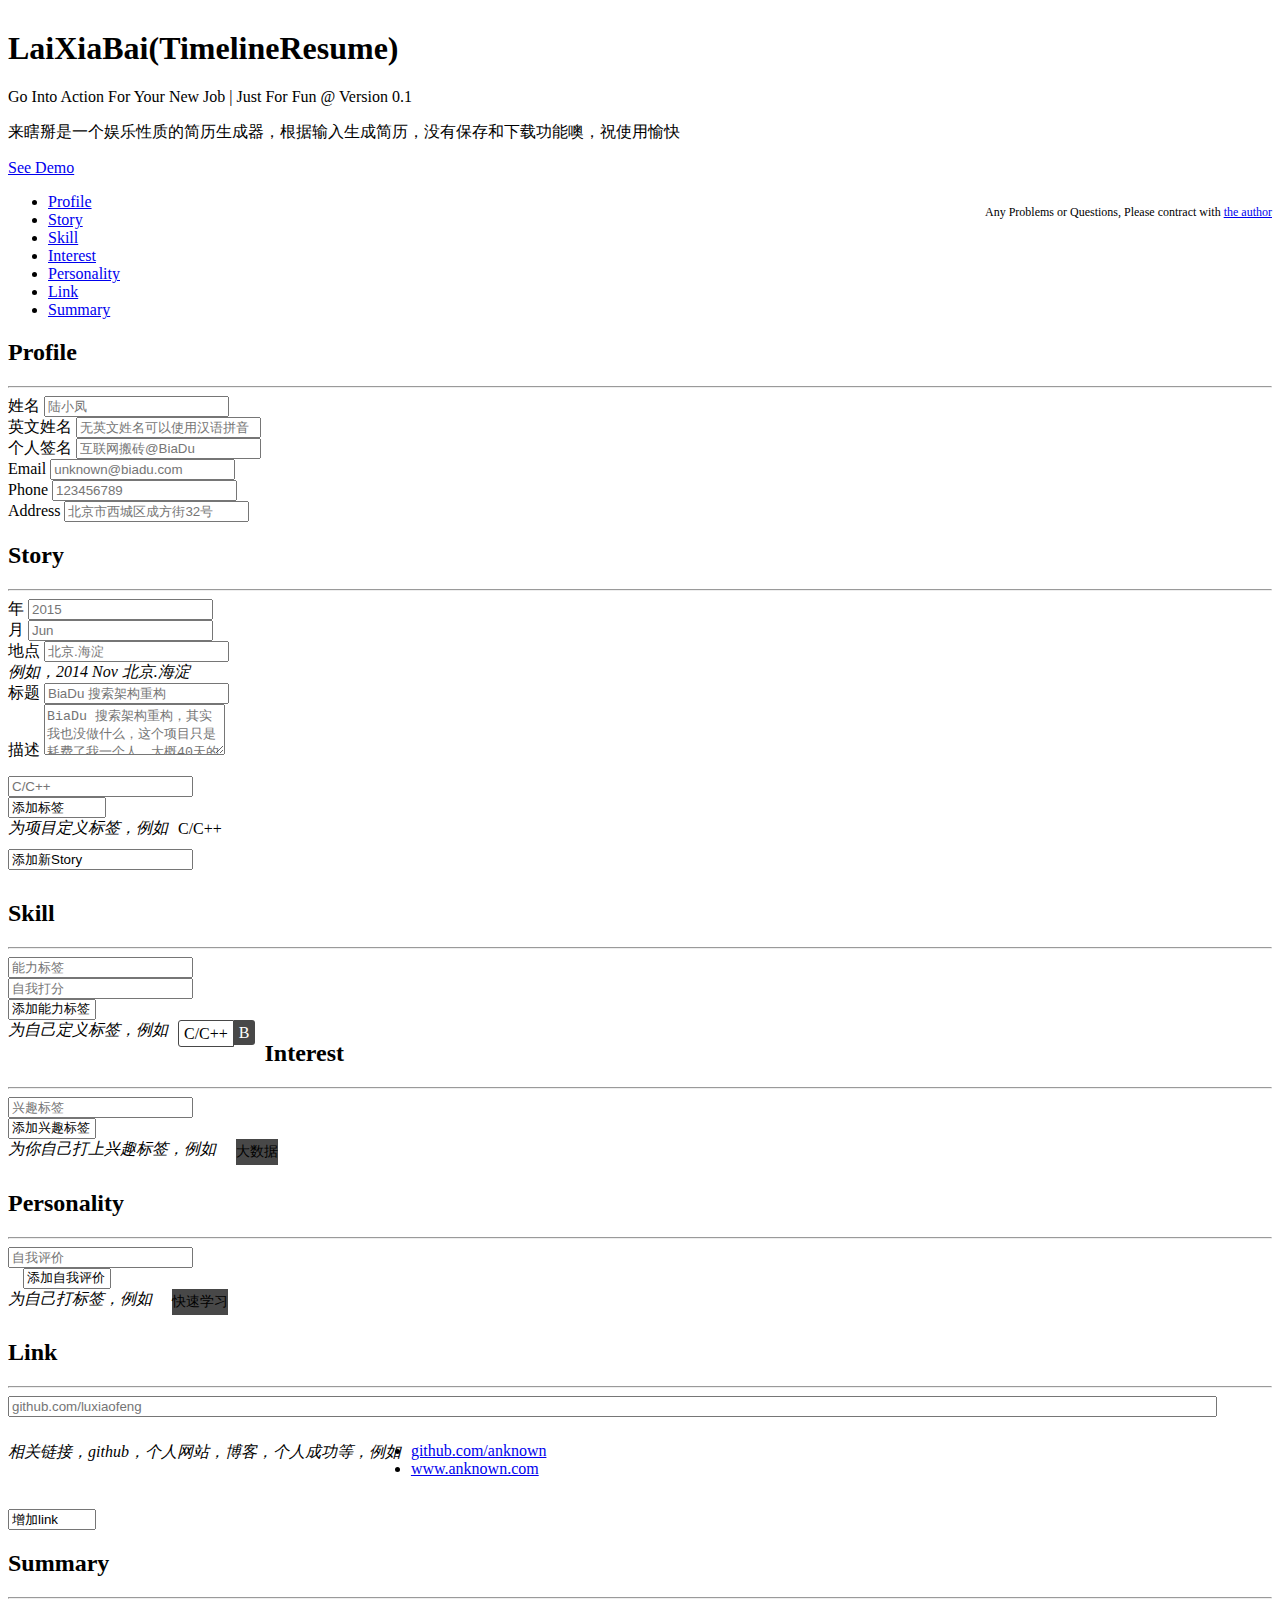
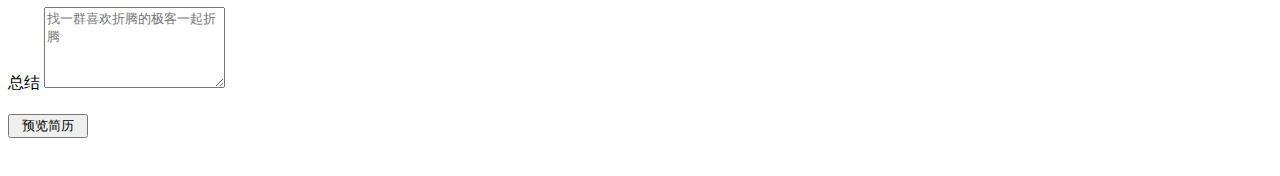
==== index.html @ 4c503c6f "first commit" ====
<!DOCTYPE html>
<html>
<head>
<meta charset="UTF-8">
<title>时间轴简历生成</title>
<link href="http://libs.baidu.com/bootstrap/3.2.0/css/bootstrap.min.css" rel="stylesheet">
<script src="http://libs.baidu.com/jquery/2.0.0/jquery.min.js"></script>
<script src="http://libs.baidu.com/bootstrap/3.2.0/js/bootstrap.min.js"></script>

<style type="text/css">
	ul.nav-pills{
		width: 240px;
	}
    ul.nav-pills.affix{
        top: 30px; /* Set the top position of pinned element */
    }

	.tag {
		margin-right: 5px;
		display:inline-block;
		height: 26px;
		line-height: 22px;
		font-weight: 300
	}
	.skill{
		float:left;
		//padding:3px 2px;
		margin: 3px 4px;
	}
	.skill-left{
		//background-color:#428bca;
		//color:white;
		height:25px;
		padding:0 5px;
		border-radius:3px 0 0 3px;
		line-height:25px;
		float:left;
		//border: 1px solid rgb(204, 204, 204);
		border: 1px solid #484848;
	}
	.skill-right{
		//background-color:#5bc0de;
		background-color:#484848;
		color:white;
		height:25px;
		padding:0 5px;
		border-radius:0 3px 3px 0;
		line-height:26px;
		float:left;
		margin-right: 10px;
	}
	.section{
		margin:5px 0;
		padding:0
	}
	.interest-label{
		background-color: #484848;
		font-size: 14px;
		display: inline-block;
		margin-bottom: 5px;
		//font-weight: normal;
		font-weight: 100;
		line-height: 26px;
		margin-left: 10px;
	}
</style>
</head>
<body data-spy="scroll" data-target="#myScrollspy">
<div class="container" style="margin-top:30px;">
		<div class="jumbotron">
			<h1>LaiXiaBai(TimelineResume)</h1>
			<p>Go Into Action For Your New Job | Just For Fun @ Version 0.1</p>
			<p>来瞎掰是一个娱乐性质的简历生成器，根据输入生成简历，没有保存和下载功能噢，祝使用愉快</p>
			<p><a class="btn btn-primary btn-lg" 
				href="#myScrollspy" role="button">See Demo</a>
			</p>
			<p style="float:right;font-weight:300;font-size:12px;">
				Any Problems or Questions, Please contract with
				<a href="mailto:xxx_3.1415926@163.com">the author</a>
			</p>
		</div>
    <div class="row">

        <div class="col-xs-3" id="myScrollspy">
            <ul class="nav nav-pills nav-stacked" data-spy="affix" data-offset-top="310">
                <li class="active"><a href="#profile">Profile</a></li>
                <li><a href="#story">Story</a></li>
                <li><a href="#skill">Skill</a></li>
                <li><a href="#interest">Interest</a></li>
                <li><a href="#personality">Personality</a></li>
                <li><a href="#link">Link</a></li>
                <li><a href="#summary">Summary</a></li>
            </ul>
        </div>

 		<div class="col-xs-9" id="lists">
			<form action="resume.php" method="post">
				<div id="profile" class="col-xs-12 section">
            		<h2>Profile</h2>
					<hr/>
					<div class="col-xs-6 form-group">
						<label for="ChineseName">姓名</label>
						<input class="form-control" name="ChineseName" 
							type="text" placeholder="陆小凤">
					</div>
					<div class="col-xs-6 form-group">
						<label for="EnglishName">英文姓名</label>
						<input class="form-control" name="EnglishName" 
							type="text" placeholder="无英文姓名可以使用汉语拼音">
					</div>
					<div class="col-xs-12 form-group">
						<label for="Signature">个人签名</label>
						<input class="form-control" name="Signature" 
							type="text" placeholder="互联网搬砖@BiaDu">
					</div>
					<div class="col-xs-4 form-group">
						<label for="Email">Email</label>
						<input class="form-control" name="Email" 
							type="text" placeholder="unknown@biadu.com">
					</div>
					<div class="col-xs-3 form-group">
						<label for="Phone">Phone</label>
						<input class="form-control" name="Phone" 
							type="text" placeholder="123456789">
					</div>
					<div class="col-xs-5 form-group">
						<label for="Address">Address</label>
						<input class="form-control" name="Address" 
							type="text" placeholder="北京市西城区成方街32号">
					</div>
				</div>

				<div id="story" class="col-xs-12 section">
            		<h2>Story</h2>
					<hr/>
					<div id="storys">
						<div id="story_1">
							<div class="col-xs-12" style="margin:0;padding:0">
								<div class="col-xs-2 form-group">
									<label for="Year">年</label>
									<input class="form-control" name="Year_1" 
										type="text" placeholder="2015">
								</div>
								<div class="col-xs-2 form-group">
									<label for="Month">月</label>
									<input class="form-control" name="Month_1" 
										type="text" placeholder="Jun">
								</div>
								<div class="col-xs-4 form-group">
									<label for="Location">地点</label>
									<input class="form-control" name="Location_1" 
										type="text" placeholder="北京.海淀">
								</div>
							</div>
							<div class="col-xs-12">
								<span id="helpBlock" class="help-block" 
									style="font-style:italic">例如，2014 Nov 北京.海淀</span>
							</div>
							<div class="col-xs-12 form-group">
								<label for="Title">标题</label>
								<input class="form-control" name="Title_1" 
									type="text" placeholder="BiaDu 搜索架构重构">
							</div>
							<div class="col-xs-12 form-group">
								<label for="Desc">描述</label>
								<textarea class="form-control" name="Desc_1" placeholder="BiaDu 搜索架构重构，其实我也没做什么，这个项目只是耗费了我一个人，大概40天的时间，性能提升200%" rows="3"></textarea>
							</div>
							<div class="col-xs-12 forum-group" id="tags_1" 
								style="padding-bottom:15px;">
							</div>
							<div class="col-xs-12" style="margin:0;padding:0">
								<div class="col-xs-2 form-group">
									<input id="add_tag_text_1" type="text"  
										class="form-control" id="Tag" placeholder="C/C++">
								</div>
								<div class="col-xs-4 form-group" style="margin:0;padding:0">
									<input id="add_tag_1" class="btn btn-default" 
										type="Input" value="添加标签" style="width:90px"/>
								</div>
								<div class="col-xs-12">
									<span id="helpBlock" class="help-block" 
										style="font-style:italic;float:left;padding-right:10px">
										为项目定义标签，例如</span>
									<div class="label label-danger tag">C/C++</div>
								</div>
							</div>
						</div>
					</div>
					<input id="add_story" class="btn btn-primary" type="Input" 
						value="添加新Story" style="margin-top:5px;margin-bottom:10px;">
				</div>
					
				<div id="skill" class="col-xs-12 section">
            		<h2>Skill</h2>
					<hr/>
					<div id="skills" class="col-xs-12 form-group">
					</div>
					<div class="col-xs-12" style="margin:0;padding:0">
						<div class="col-xs-2 form-group" style="margin-right:0;padding-right:0">
							<input type="text"  class="form-control" id="input-skill" 
								placeholder="能力标签">
						</div>
						<div class="col-xs-2 form-group">
							<input type="text"  class="form-control" id="input-skill-score" 
								placeholder="自我打分">
						</div>
						<div class="col-xs-2 form-group" style="margin:0;padding:0">
							<input id="add_skill" class="btn btn-default" type="Input" 
								value="添加能力标签" style="width:80px">
						</div>
					</div>
					<div class="col-xs-12">
						<span id="helpBlock" class="help-block" 
							style="font-style:italic;float:left;padding-right:10px;">
							为自己定义标签，例如</span>
						<div class="skill-left">C/C++</div><div class="skill-right">
						B
						</div>
					</div>
				</div>

				<div id="interest" class="col-xs-12 section">
            		<h2>Interest</h2>
					<hr/>
					<div id="interests" class="col-xs-12 form-group">
					</div>
					<div class="col-xs-12" style="margin:0;padding:0">
						<div class="col-xs-2 form-group" 
							style="margin-right:0;padding-right:15px;">
							<input type="text"  class="form-control" 
								id="interest-input" placeholder="兴趣标签">
						</div>
						<div class="col-xs-2 form-group" style="margin:0;padding:0">
							<input id="add_interest" class="btn btn-default" 
								type="Input" value="添加兴趣标签" style="width:80px">
						</div>
					</div>
					<div class="col-xs-12">
						<span id="helpBlock" class="help-block" 
							style="font-style:italic;float:left;padding-right:10px;">
								为你自己打上兴趣标签，例如</span>
						<span class="label label-default font-yahei interest-label">大数据</span>
					</div>
				</div>

				<div id="personality" class="col-xs-12 section">
            		<h2>Personality</h2>
					<hr/>
					<div id="personalitys" class="col-xs-12 form-group">
					</div>
					<div class="col-xs-12" style="margin:0;padding:0">
						<div class="col-xs-2 form-group" style="margin-right:0;padding-right:0">
							<input type="text"  class="form-control" 
								id="personality-input" placeholder="自我评价">
						</div>
						<div class="col-xs-2 form-group" style="margin:0;padding:0">
							<input id="add_personality" class="btn btn-default" type="Input" 
								value="添加自我评价" style="width:80px;margin-left:15px;">
						</div>
					</div>
					<div class="col-xs-12">
						<span id="helpBlock" class="help-block" 
							style="font-style:italic;float:left;padding-right:10px;">
							为自己打标签，例如</span>
						<span class="label label-default font-yahei interest-label">
							快速学习</span>
					</div>
				</div>

				<div class="col-xs-12 section" id="link"> 
            		<h2>Link</h2>
					<hr/>
					<div id="links">
						<div id="link_1" class="col-xs-12 form-group" style="height:30px;">
							<input type="text" class="form-control" name="Link_1"
								placeholder="github.com/luxiaofeng" style="width:95%;float:left">
						</div>
					</div>
					<div class="col-xs-12">
						<div class="col-xs-12">
							<span id="helpBlock" class="help-block" 
								style="font-style:italic;float:left;padding-right:10px;">
								相关链接，github，个人网站，博客，个人成功等，例如</span>
						</div>
						<div class="col-xs-12" style="padding-left:0px;">
						<ul>
							<li><a href="#">github.com/anknown</a></li>
							<li><a href="#">www.anknown.com</a></li>
						</ul>
						</div>
					</div>
					<input id="add_link" class="btn btn-default" type="input" value="增加link" 
						style="width:80px;margin-top:15px;">
				</div>

				<div id="summary" class="col-xs-12 section">
            		<h2>Summary</h2>
					<hr/>
					<div class="col-xs-12 form-group">
						<label for="Desc">总结</label>
						<textarea class="form-control" name="Summary" 
							placeholder="找一群喜欢折腾的极客一起折腾" rows="5"></textarea>
					</div>
				</div>
				<input id="gen_resume" class="btn btn-danger" type="submit" value="预览简历" 
					style="width:80px;margin-top:15px;margin-bottom:30px;">
			</form>
        </div>
    </div>

</div>
</body>
</html>
<script type="text/javascript">
function add_tag(obj){
	var id_arr = obj.attr("id").split("_")
	var idx = id_arr[2]

	var tag_id = $("#tags_" + idx).children().last().attr("id")
	var new_tag_id, new_tag_name
	if(tag_id == undefined){
		new_tag_id = "tag_" + idx + "_1"
		new_tag_name = "Tag_" + idx + "_1"
	}
	else{
		var tag_id_arr = tag_id.split("_")
		var new_tag_idx = parseInt(tag_id_arr[2]) + 1
		new_tag_id = "tag_" + idx + "_" + new_tag_idx
		new_tag_name = "Tag_" + idx + "_" + new_tag_idx
	}
	var del_tag_id = "del_" + new_tag_id

	var val = $("#add_tag_text_" + idx).val()
	if(val != ''){
		$("#tags_" + idx).append("<div id=\"" + new_tag_id + "\"class=\"label label-danger tag\">" + val + "<button id=\"" + del_tag_id + "\" type=\"button\" class=\"close\" aria-label=\"Close\" style=\"padding-left:3px;\"><span aria-hidden=\"true\">&times;</span></button><input type=\"text\" name=\"" + new_tag_name + "\" style=\"display:none\" value=\"" + val + "\"/> </div>")
	}

	$("#" + del_tag_id).click(function(){
		$("#" + new_tag_id).remove()
	})
}

$("#add_tag_1").click(function(){
	add_tag($(this));
});

$("#add_story").click(function(){
	if ($("#storys").children().last().find("#Year").val() == ''){
		alert("请填写完整年")
		return
	}
	if ($("#storys").children().last().find("#Month").val() == ''){
		alert("请填写完整月")
		return
	}
	if ($("#storys").children().last().find("#Location").val() == ''){
		alert("请填写完整地点")
		return
	}
	if ($("#storys").children().last().find("#Title").val() == ''){
		alert("请填写完整标题")
		return
	}
	if ($("#storys").children().last().find("#Desc").val() == ''){
		alert("请填写完整描述")
		return
	}
	
	var id = $("#storys").children().last().attr('id')
	var del_story_id = "del_" + id

	var id_arr = id.split('_')
	var new_idx = (parseInt(id_arr[1]) + 1)
	var new_story_id = "story_" + new_idx

	$("#storys").children().last().append("<div class=\"col-xs-12 forum-group\" style=\"padding-bottom:15px;\"> <input id=\"" + del_story_id + "\" class=\"btn btn-danger del_story\" type=\"Input\" value=\"删除此Story\" style=\"margin-top:5px;margin-bottom:10px;width:100px;\"> </div>");

	$("#" + del_story_id).click(function(){
		$("#" + id).remove()
	})

	var year_name = "Year_" + new_idx
	var month_name = "Month_" + new_idx
	var location_name = "Location_" + new_idx
	var title_name = "Title_" + new_idx
	var desc_name = "Desc_" + new_idx

	var tag_text_id = "add_tag_text_" + new_idx
	var add_tag_id = "add_tag_" + new_idx
	var labels_id = "tags_" + new_idx
	$("#storys").append("<div id=\"" + new_story_id + "\"><div class=\"col-xs-12\" style=\"margin:0;padding:0\"><div class=\"col-xs-2 form-group\"> <label for=\"Year\">年</label> <input class=\"form-control\" name=\"" + year_name + "\" type=\"text\" placeholder=\"2015\"> </div> <div class=\"col-xs-2 form-group\"> <label for=\"Month\">月</label> <input class=\"form-control\" name=\"" + month_name + "\" type=\"text\" placeholder=\"Jun\"> </div> <div class=\"col-xs-4 form-group\"> <label for=\"Location\">地点</label> <input class=\"form-control\" name=\"" + location_name + "\" type=\"text\" placeholder=\"海淀.北京\"> </div> </div> <div class=\"col-xs-12\"> <span id=\"helpBlock\" class=\"help-block\" style=\"font-style:italic\">例如，2014 Nov 北京.海淀</span> </div> <div class=\"col-xs-12 form-group\"> <label for=\"Title\">标题</label> <input type=\"text\" class=\"form-control\" name=\"" + title_name + "\" placeholder=\"BiaDu 搜索架构重构\"> </div> <div class=\"col-xs-12 form-group\"> <label for=\"Desc\">描述</label> <textarea class=\"form-control\" name=\"" + desc_name + "\" placeholder=\"BiaDu 搜索架构重构，其实我也没做什么，这个项目只是耗费了我一个人，大概40天的时间，性能提升200%\" rows=\"3\"></textarea> </div> <div class=\"col-xs-12 forum-group\" id=\"" + labels_id + "\" style=\"padding-bottom:15px;\"> </div> <div class=\"col-xs-12\" style=\"margin:0;padding:0\"> <div class=\"col-xs-2 form-group\"> <input id=\"" + tag_text_id + "\" type=\"text\"  class=\"form-control\" id=\"Tag\" placeholder=\"C/C++\"> </div> <div class=\"col-xs-4 form-group\" style=\"margin:0;padding:0\"> <input id=\"" + add_tag_id + "\" class=\"btn btn-default\" type=\"Input\" value=\"添加标签\" style=\"width:90px\"> </div> <div class=\"col-xs-12\"> <span id=\"helpBlock\" class=\"help-block\" style=\"font-style:italic\">为你的项目打上标签</span> </div> </div></div>");

	$("#" + add_tag_id).click(function(){
		add_tag($(this))		
	})
});

$("#add_skill").click(function(){
	var skill = $("#input-skill").val()
	var score = $("#input-skill-score").val()
	if(skill == '' || score  == ''){
		alert("请完整填写能力标签和打分")
		return
	}

	var id = $("#skills").children().last().attr("id")
	var new_id
	var skill_name
	var skill_score_name

	if (id == undefined){
		new_id = "skill_1"
		skill_name = "Skill_1"
		skill_score_name = "SkillScore_1"
	}
	else {
		var id_arr = id.split("_")
		new_id = "skill_" + (parseInt(id_arr[1]) + 1)
		skill_name = "Skill_" + (parseInt(id_arr[1]) + 1)
		skill_score_name = "SkillScore_" + (parseInt(id_arr[1]) + 1)
	}

	var del_id = "del_" + new_id
	
		$("#skills").append("<div id=\"" + new_id + "\" class=\"skill\"><div class=\"skill-left\">" + skill + "</div><div class=\"skill-right\">" + score + "<button id=\"" + del_id + "\" type=\"button\" class=\"close\" aria-label=\"Close\" style=\"padding-left:3px;\"><span aria-hidden=\"true\">&times;</span></button><input type=\"text\" name=\"" + skill_name + "\" value=\"" + skill + "\" style=\"display:none\"/><input type=\"text\" name=\"" + skill_score_name + "\" value=\"" + score + "\" style=\"display:none\"/> </div><div style=\"clear:both\"></div></div>")

	$("#" + del_id).click(function(){
		$("#" + new_id).remove()	
	}) 
})

$("#add_interest").click(function(){
	var interest = $("#interest-input").val()
	
	if(interest == ''){
		alert("请填写兴趣标签")
		return
	}

	var id = $("#interests").children().last().attr("id")
	var new_id
	var interest_name

	if (id == undefined){
		new_id = "interest_1"
		interest_name = "Interest_1"
	}
	else {
		var id_arr = id.split("_")
		new_id = "interest_" + (parseInt(id_arr[1]) + 1)
		interest_name = "Interest_" + (parseInt(id_arr[1]) + 1)
	}

	var del_id = "del_" + new_id

	$("#interests").append("<div id=\"" + new_id + "\" class=\"label interest-label\">" + interest + "<button id=\"" + del_id + "\" type=\"button\" class=\"close\" aria-label=\"Close\" style=\"padding-left:3px;\"><span aria-hidden=\"true\">×</span></button><input type=\"text\" name=\"" + interest_name + "\" value=\"" + interest + "\" style=\"display:none\"/> </div>")	

	$("#" + del_id).click(function(){
		$("#" + new_id).remove()	
	}) 
});

$("#add_personality").click(function(){
	var personality = $("#personality-input").val()
	
	if(personality == ''){
		alert("请填写自我评价标签")
		return
	}

	var id = $("#personalitys").children().last().attr("id")
	var new_id
	var personality_name

	if (id == undefined){
		new_id = "personality_1"
		personality_name = "Personality_1"
	}
	else {
		var id_arr = id.split("_")
		new_id = "personality_" + (parseInt(id_arr[1]) + 1)
		personality_name = "Personality_" + (parseInt(id_arr[1]) + 1)
	}

	var del_id = "del_" + new_id

	$("#personalitys").append("<div id=\"" + new_id + "\" class=\"label interest-label\">" + personality + "<button id=\"" + del_id + "\" type=\"button\" class=\"close\" aria-label=\"Close\" style=\"padding-left:3px;\"><span aria-hidden=\"true\">×</span></button><input type=\"text\" name=\"" + personality_name + "\" value=\"" + personality + "\" style=\"display:none\"/> </div>")	

	$("#" + del_id).click(function(){
		$("#" + new_id).remove()	
	}) 
});

$("#add_link").click(function(){
	var id = $("#links").children().last().attr("id")
	var id_arr = id.split("_")
	var new_id = "link_" + (parseInt(id_arr[1]) + 1)
	var del_id = "del_" + new_id

	if ($("#links").children().last().find(".form-control").val() == ''){
		alert("请填写link")
		return
	}

	var link_name = "Link_" + (parseInt(id_arr[1]) + 1)

	$("#links").append("<div id=\"" + new_id + "\" class=\"col-xs-12 form-group\" style=\"height:30px;\"> <input type=\"text\" class=\"form-control\" name=\"" + link_name + "\"placeholder=\"github.com/luxiaofeng\" style=\"width:95%;float:left\"> <button id=\"" + del_id + "\"type=\"button\" class=\"close\" aria-label=\"Close\" style=\"display:inline-block;margin-top:6px;\"><span aria-hidden=\"true\">&times;</span></button></div>")		

	$("#" + del_id).click(function(){
		$("#" + new_id).remove()	
	}) 
})
</script>
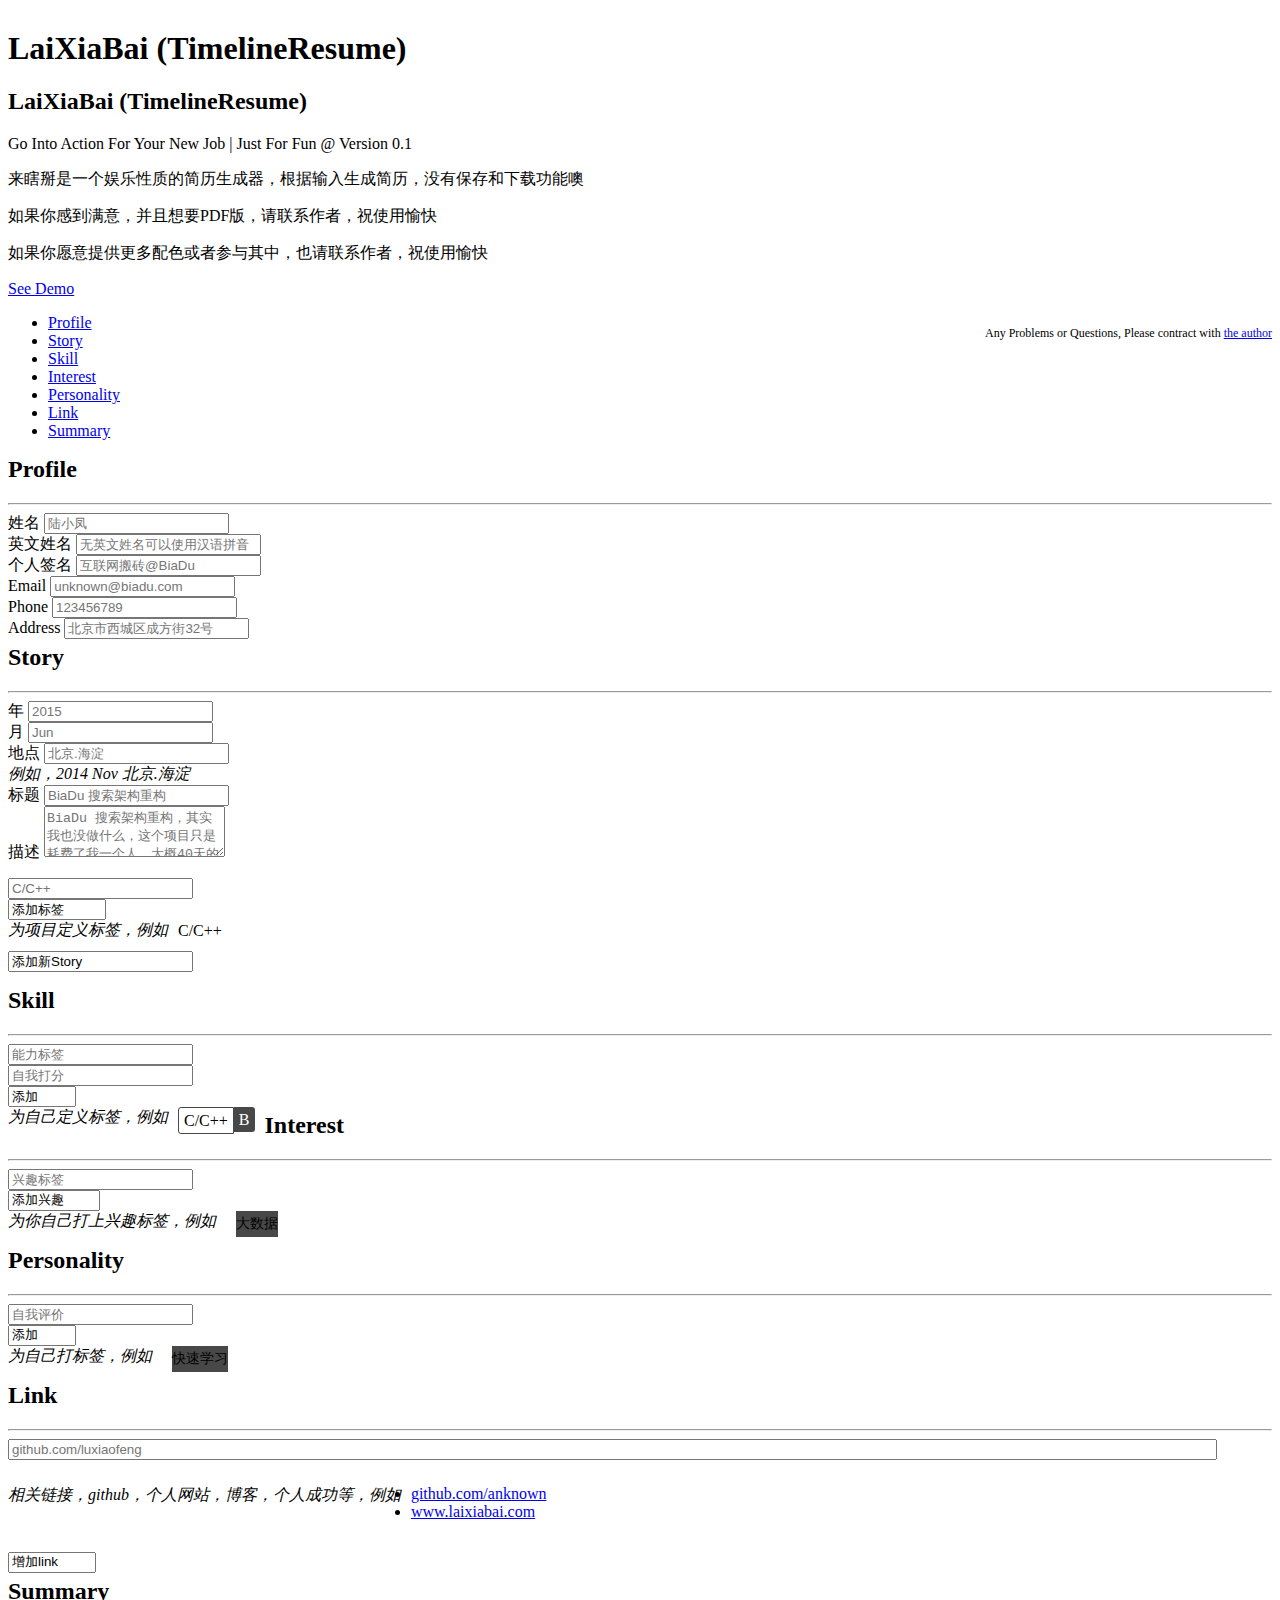
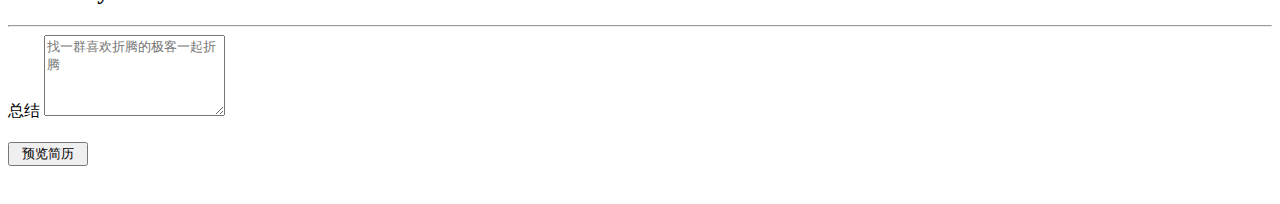
==== commit 79796aaa: "update: support fluid" ====
--- a/index.html
+++ b/index.html
@@ -1,314 +1,333 @@
 <!DOCTYPE html>
 <html>
 <head>
-<meta charset="UTF-8">
-<title>时间轴简历生成</title>
-<link href="http://libs.baidu.com/bootstrap/3.2.0/css/bootstrap.min.css" rel="stylesheet">
-<script src="http://libs.baidu.com/jquery/2.0.0/jquery.min.js"></script>
-<script src="http://libs.baidu.com/bootstrap/3.2.0/js/bootstrap.min.js"></script>
-
-<style type="text/css">
-	ul.nav-pills{
-		width: 240px;
-	}
-    ul.nav-pills.affix{
-        top: 30px; /* Set the top position of pinned element */
-    }
-
-	.tag {
-		margin-right: 5px;
-		display:inline-block;
-		height: 26px;
-		line-height: 22px;
-		font-weight: 300
-	}
-	.skill{
-		float:left;
-		//padding:3px 2px;
-		margin: 3px 4px;
-	}
-	.skill-left{
-		//background-color:#428bca;
-		//color:white;
-		height:25px;
-		padding:0 5px;
-		border-radius:3px 0 0 3px;
-		line-height:25px;
-		float:left;
-		//border: 1px solid rgb(204, 204, 204);
-		border: 1px solid #484848;
-	}
-	.skill-right{
-		//background-color:#5bc0de;
-		background-color:#484848;
-		color:white;
-		height:25px;
-		padding:0 5px;
-		border-radius:0 3px 3px 0;
-		line-height:26px;
-		float:left;
-		margin-right: 10px;
-	}
-	.section{
-		margin:5px 0;
-		padding:0
-	}
-	.interest-label{
-		background-color: #484848;
-		font-size: 14px;
-		display: inline-block;
-		margin-bottom: 5px;
-		//font-weight: normal;
-		font-weight: 100;
-		line-height: 26px;
-		margin-left: 10px;
-	}
-</style>
+	<meta charset="UTF-8">
+	<meta name="viewport" content="width=device-width, initial-scale=1, maximum-scale=1, user-scalable=no">
+	<title> 在线时间轴简历生成器</title>
+	<link href="http://libs.baidu.com/bootstrap/3.2.0/css/bootstrap.min.css" rel="stylesheet">
+	<script src="http://libs.baidu.com/jquery/2.0.0/jquery.min.js"></script>
+	<script src="http://libs.baidu.com/bootstrap/3.2.0/js/bootstrap.min.js"></script>
+	<style type="text/css">
+		h1{
+			margin-top:0px;
+		}
+		h2{
+			margin-top:0px;
+		}
+		.jumbotron p{
+			font-size:16px;
+		}
+		@media (max-width:768px){
+			.jumbotron p{
+				font-size:12px;
+			}
+		}
+		ul.nav-pills{
+			width: 240px;
+		}
+	    ul.nav-pills.affix{
+	        top: 10px; /* Set the top position of pinned element */
+	    }
+	
+		.tag {
+			margin-right: 5px;
+			display:inline-block;
+			height: 26px;
+			line-height: 22px;
+			font-weight: 300
+		}
+		.skill{
+			float:left;
+			//padding:3px 2px;
+			margin: 3px 4px;
+		}
+		.skill-left{
+			//background-color:#428bca;
+			//color:white;
+			height:25px;
+			padding:0 5px;
+			border-radius:3px 0 0 3px;
+			line-height:25px;
+			float:left;
+			//border: 1px solid rgb(204, 204, 204);
+			border: 1px solid #484848;
+		}
+		.skill-right{
+			//background-color:#5bc0de;
+			background-color:#484848;
+			color:white;
+			height:25px;
+			padding:0 5px;
+			border-radius:0 3px 3px 0;
+			line-height:26px;
+			float:left;
+			margin-right: 10px;
+		}
+		.section{
+			margin:5px 0;
+			padding:0
+		}
+		.interest-label{
+			background-color: #484848;
+			font-size: 14px;
+			display: inline-block;
+			margin-bottom: 5px;
+			//font-weight: normal;
+			font-weight: 100;
+			line-height: 26px;
+			margin-left: 10px;
+		}
+	</style>
 </head>
 <body data-spy="scroll" data-target="#myScrollspy">
-<div class="container" style="margin-top:30px;">
+	<div class="container" style="margin-top:30px;">
 		<div class="jumbotron">
-			<h1>LaiXiaBai(TimelineResume)</h1>
+			<h1 class="hidden-xs">LaiXiaBai (TimelineResume)</h1>
+			<h2 class="visible-xs">LaiXiaBai (TimelineResume)</h2>
 			<p>Go Into Action For Your New Job | Just For Fun @ Version 0.1</p>
-			<p>来瞎掰是一个娱乐性质的简历生成器，根据输入生成简历，没有保存和下载功能噢，祝使用愉快</p>
-			<p><a class="btn btn-primary btn-lg" 
-				href="#myScrollspy" role="button">See Demo</a>
+			<p>来瞎掰是一个娱乐性质的简历生成器，根据输入生成简历，没有保存和下载功能噢</p>
+			<p>如果你感到满意，并且想要PDF版，请联系作者，祝使用愉快</p>
+			<p>如果你愿意提供更多配色或者参与其中，也请联系作者，祝使用愉快</p>
+			<p><a class="btn btn-primary" 
+				href="http://laixiabai.com/demo.html" role="button">See Demo</a>
 			</p>
 			<p style="float:right;font-weight:300;font-size:12px;">
 				Any Problems or Questions, Please contract with
 				<a href="mailto:xxx_3.1415926@163.com">the author</a>
 			</p>
 		</div>
-    <div class="row">
-
-        <div class="col-xs-3" id="myScrollspy">
-            <ul class="nav nav-pills nav-stacked" data-spy="affix" data-offset-top="310">
-                <li class="active"><a href="#profile">Profile</a></li>
-                <li><a href="#story">Story</a></li>
-                <li><a href="#skill">Skill</a></li>
-                <li><a href="#interest">Interest</a></li>
-                <li><a href="#personality">Personality</a></li>
-                <li><a href="#link">Link</a></li>
-                <li><a href="#summary">Summary</a></li>
-            </ul>
-        </div>
-
- 		<div class="col-xs-9" id="lists">
-			<form action="resume.php" method="post">
-				<div id="profile" class="col-xs-12 section">
-            		<h2>Profile</h2>
-					<hr/>
-					<div class="col-xs-6 form-group">
-						<label for="ChineseName">姓名</label>
-						<input class="form-control" name="ChineseName" 
-							type="text" placeholder="陆小凤">
-					</div>
-					<div class="col-xs-6 form-group">
-						<label for="EnglishName">英文姓名</label>
-						<input class="form-control" name="EnglishName" 
-							type="text" placeholder="无英文姓名可以使用汉语拼音">
-					</div>
-					<div class="col-xs-12 form-group">
-						<label for="Signature">个人签名</label>
-						<input class="form-control" name="Signature" 
-							type="text" placeholder="互联网搬砖@BiaDu">
-					</div>
-					<div class="col-xs-4 form-group">
-						<label for="Email">Email</label>
-						<input class="form-control" name="Email" 
-							type="text" placeholder="unknown@biadu.com">
-					</div>
-					<div class="col-xs-3 form-group">
-						<label for="Phone">Phone</label>
-						<input class="form-control" name="Phone" 
-							type="text" placeholder="123456789">
-					</div>
-					<div class="col-xs-5 form-group">
-						<label for="Address">Address</label>
-						<input class="form-control" name="Address" 
-							type="text" placeholder="北京市西城区成方街32号">
-					</div>
-				</div>
-
-				<div id="story" class="col-xs-12 section">
-            		<h2>Story</h2>
-					<hr/>
-					<div id="storys">
-						<div id="story_1">
-							<div class="col-xs-12" style="margin:0;padding:0">
-								<div class="col-xs-2 form-group">
-									<label for="Year">年</label>
-									<input class="form-control" name="Year_1" 
-										type="text" placeholder="2015">
-								</div>
-								<div class="col-xs-2 form-group">
-									<label for="Month">月</label>
-									<input class="form-control" name="Month_1" 
-										type="text" placeholder="Jun">
-								</div>
-								<div class="col-xs-4 form-group">
-									<label for="Location">地点</label>
-									<input class="form-control" name="Location_1" 
-										type="text" placeholder="北京.海淀">
-								</div>
-							</div>
-							<div class="col-xs-12">
-								<span id="helpBlock" class="help-block" 
-									style="font-style:italic">例如，2014 Nov 北京.海淀</span>
-							</div>
-							<div class="col-xs-12 form-group">
-								<label for="Title">标题</label>
-								<input class="form-control" name="Title_1" 
-									type="text" placeholder="BiaDu 搜索架构重构">
-							</div>
-							<div class="col-xs-12 form-group">
-								<label for="Desc">描述</label>
-								<textarea class="form-control" name="Desc_1" placeholder="BiaDu 搜索架构重构，其实我也没做什么，这个项目只是耗费了我一个人，大概40天的时间，性能提升200%" rows="3"></textarea>
-							</div>
-							<div class="col-xs-12 forum-group" id="tags_1" 
-								style="padding-bottom:15px;">
-							</div>
-							<div class="col-xs-12" style="margin:0;padding:0">
-								<div class="col-xs-2 form-group">
-									<input id="add_tag_text_1" type="text"  
-										class="form-control" id="Tag" placeholder="C/C++">
-								</div>
-								<div class="col-xs-4 form-group" style="margin:0;padding:0">
-									<input id="add_tag_1" class="btn btn-default" 
-										type="Input" value="添加标签" style="width:90px"/>
+	    <div class="row">
+	
+	        <div class="col-md-3 hidden-xs hidden-sm" id="myScrollspy">
+	            <ul id="nav" class="nav nav-pills nav-stacked " 
+					data-spy="affix" data-offset-top="420">
+	                <li class="active"><a href="#profile">Profile</a></li>
+	                <li><a href="#story">Story</a></li>
+	                <li><a href="#skill">Skill</a></li>
+	                <li><a href="#interest">Interest</a></li>
+	                <li><a href="#personality">Personality</a></li>
+	                <li><a href="#link">Link</a></li>
+	                <li><a href="#summary">Summary</a></li>
+	            </ul>
+	        </div>
+	
+	 		<div class="col-md-9" id="lists">
+				<form action="resume.php" method="post">
+					<div id="profile" class="col-xs-12 section">
+	            		<h2>Profile</h2>
+						<hr/>
+						<div class="col-sm-6 form-group">
+							<label for="ChineseName">姓名</label>
+							<input class="form-control" name="ChineseName" 
+								type="text" placeholder="陆小凤">
+						</div>
+						<div class="col-sm-6 form-group">
+							<label for="EnglishName">英文姓名</label>
+							<input class="form-control" name="EnglishName" 
+								type="text" placeholder="无英文姓名可以使用汉语拼音">
+						</div>
+						<div class="col-xs-12 form-group">
+							<label for="Signature">个人签名</label>
+							<input class="form-control" name="Signature" 
+								type="text" placeholder="互联网搬砖@BiaDu">
+						</div>
+						<div class="col-sm-4 form-group">
+							<label for="Email">Email</label>
+							<input class="form-control" name="Email" 
+								type="text" placeholder="unknown@biadu.com">
+						</div>
+						<div class="col-sm-3 form-group">
+							<label for="Phone">Phone</label>
+							<input class="form-control" name="Phone" 
+								type="text" placeholder="123456789">
+						</div>
+						<div class="col-sm-5 form-group">
+							<label for="Address">Address</label>
+							<input class="form-control" name="Address" 
+								type="text" placeholder="北京市西城区成方街32号">
+						</div>
+					</div>
+	
+					<div id="story" class="col-xs-12 section">
+	            		<h2>Story</h2>
+						<hr/>
+						<div id="storys">
+							<div id="story_1">
+								<div class="col-xs-12" style="margin:0;padding:0">
+									<div class="col-sm-2 form-group">
+										<label for="Year">年</label>
+										<input class="form-control" name="Year_1" 
+											type="text" placeholder="2015">
+									</div>
+									<div class="col-sm-2 form-group">
+										<label for="Month">月</label>
+										<input class="form-control" name="Month_1" 
+											type="text" placeholder="Jun">
+									</div>
+									<div class="col-sm-4 form-group">
+										<label for="Location">地点</label>
+										<input class="form-control" name="Location_1" 
+											type="text" placeholder="北京.海淀">
+									</div>
 								</div>
 								<div class="col-xs-12">
 									<span id="helpBlock" class="help-block" 
-										style="font-style:italic;float:left;padding-right:10px">
-										为项目定义标签，例如</span>
-									<div class="label label-danger tag">C/C++</div>
+										style="font-style:italic">例如，2014 Nov 北京.海淀</span>
 								</div>
-							</div>
-						</div>
-					</div>
-					<input id="add_story" class="btn btn-primary" type="Input" 
-						value="添加新Story" style="margin-top:5px;margin-bottom:10px;">
-				</div>
-					
-				<div id="skill" class="col-xs-12 section">
-            		<h2>Skill</h2>
-					<hr/>
-					<div id="skills" class="col-xs-12 form-group">
-					</div>
-					<div class="col-xs-12" style="margin:0;padding:0">
-						<div class="col-xs-2 form-group" style="margin-right:0;padding-right:0">
-							<input type="text"  class="form-control" id="input-skill" 
-								placeholder="能力标签">
-						</div>
-						<div class="col-xs-2 form-group">
-							<input type="text"  class="form-control" id="input-skill-score" 
-								placeholder="自我打分">
-						</div>
-						<div class="col-xs-2 form-group" style="margin:0;padding:0">
-							<input id="add_skill" class="btn btn-default" type="Input" 
-								value="添加能力标签" style="width:80px">
-						</div>
-					</div>
-					<div class="col-xs-12">
-						<span id="helpBlock" class="help-block" 
-							style="font-style:italic;float:left;padding-right:10px;">
-							为自己定义标签，例如</span>
-						<div class="skill-left">C/C++</div><div class="skill-right">
-						B
-						</div>
-					</div>
-				</div>
-
-				<div id="interest" class="col-xs-12 section">
-            		<h2>Interest</h2>
-					<hr/>
-					<div id="interests" class="col-xs-12 form-group">
-					</div>
-					<div class="col-xs-12" style="margin:0;padding:0">
-						<div class="col-xs-2 form-group" 
-							style="margin-right:0;padding-right:15px;">
-							<input type="text"  class="form-control" 
-								id="interest-input" placeholder="兴趣标签">
-						</div>
-						<div class="col-xs-2 form-group" style="margin:0;padding:0">
-							<input id="add_interest" class="btn btn-default" 
-								type="Input" value="添加兴趣标签" style="width:80px">
-						</div>
-					</div>
-					<div class="col-xs-12">
-						<span id="helpBlock" class="help-block" 
-							style="font-style:italic;float:left;padding-right:10px;">
-								为你自己打上兴趣标签，例如</span>
-						<span class="label label-default font-yahei interest-label">大数据</span>
-					</div>
-				</div>
-
-				<div id="personality" class="col-xs-12 section">
-            		<h2>Personality</h2>
-					<hr/>
-					<div id="personalitys" class="col-xs-12 form-group">
-					</div>
-					<div class="col-xs-12" style="margin:0;padding:0">
-						<div class="col-xs-2 form-group" style="margin-right:0;padding-right:0">
-							<input type="text"  class="form-control" 
-								id="personality-input" placeholder="自我评价">
-						</div>
-						<div class="col-xs-2 form-group" style="margin:0;padding:0">
-							<input id="add_personality" class="btn btn-default" type="Input" 
-								value="添加自我评价" style="width:80px;margin-left:15px;">
-						</div>
-					</div>
-					<div class="col-xs-12">
-						<span id="helpBlock" class="help-block" 
-							style="font-style:italic;float:left;padding-right:10px;">
-							为自己打标签，例如</span>
-						<span class="label label-default font-yahei interest-label">
-							快速学习</span>
-					</div>
-				</div>
-
-				<div class="col-xs-12 section" id="link"> 
-            		<h2>Link</h2>
-					<hr/>
-					<div id="links">
-						<div id="link_1" class="col-xs-12 form-group" style="height:30px;">
-							<input type="text" class="form-control" name="Link_1"
-								placeholder="github.com/luxiaofeng" style="width:95%;float:left">
-						</div>
-					</div>
-					<div class="col-xs-12">
+								<div class="col-xs-12 form-group">
+									<label for="Title">标题</label>
+									<input class="form-control" name="Title_1" 
+										type="text" placeholder="BiaDu 搜索架构重构">
+								</div>
+								<div class="col-xs-12 form-group">
+									<label for="Desc">描述</label>
+									<textarea class="form-control" name="Desc_1" placeholder="BiaDu 搜索架构重构，其实我也没做什么，这个项目只是耗费了我一个人，大概40天的时间，性能提升200%" rows="3"></textarea>
+								</div>
+								<div class="col-xs-12 forum-group" id="tags_1" 
+									style="padding-bottom:15px;">
+								</div>
+								<div class="col-xs-12" style="margin:0;padding:0">
+									<div class="col-xs-8 col-sm-2 form-group">
+										<input id="add_tag_text_1" type="text"  
+											class="form-control" id="Tag" placeholder="C/C++">
+									</div>
+									<div class="col-xs-4 form-group" style="margin:0;padding:0">
+										<input id="add_tag_1" class="btn btn-default" 
+											type="Input" value="添加标签" style="width:90px"/>
+									</div>
+									<div class="col-xs-12">
+										<span id="helpBlock" class="help-block" 
+											style="font-style:italic;float:left;padding-right:10px">
+											为项目定义标签，例如</span>
+										<div class="label label-danger tag">C/C++</div>
+									</div>
+								</div>
+							</div>
+						</div>
+						<input id="add_story" class="btn btn-primary" type="Input" 
+							value="添加新Story" style="margin-top:5px;margin-bottom:10px;">
+					</div>
+						
+					<div id="skill" class="col-xs-12 section">
+	            		<h2>Skill</h2>
+						<hr/>
+						<div id="skills" class="col-xs-12 form-group">
+						</div>
+						<div class="col-xs-12" style="margin:0;padding:0">
+							<div class="col-xs-4 col-sm-2 form-group" style="margin-right:0;padding-right:0">
+								<input type="text"  class="form-control" id="input-skill" 
+									placeholder="能力标签">
+							</div>
+							<div class="col-xs-5 col-sm-2 form-group">
+								<input type="text"  class="form-control" id="input-skill-score" 
+									placeholder="自我打分">
+							</div>
+							<div class="col-xs-3 col-sm-2 form-group" style="margin:0;padding:0">
+								<input id="add_skill" class="btn btn-default" type="Input" 
+									value="添加" style="width:60px">
+							</div>
+						</div>
 						<div class="col-xs-12">
 							<span id="helpBlock" class="help-block" 
 								style="font-style:italic;float:left;padding-right:10px;">
-								相关链接，github，个人网站，博客，个人成功等，例如</span>
-						</div>
-						<div class="col-xs-12" style="padding-left:0px;">
-						<ul>
-							<li><a href="#">github.com/anknown</a></li>
-							<li><a href="#">www.anknown.com</a></li>
-						</ul>
-						</div>
-					</div>
-					<input id="add_link" class="btn btn-default" type="input" value="增加link" 
-						style="width:80px;margin-top:15px;">
-				</div>
-
-				<div id="summary" class="col-xs-12 section">
-            		<h2>Summary</h2>
-					<hr/>
-					<div class="col-xs-12 form-group">
-						<label for="Desc">总结</label>
-						<textarea class="form-control" name="Summary" 
-							placeholder="找一群喜欢折腾的极客一起折腾" rows="5"></textarea>
-					</div>
-				</div>
-				<input id="gen_resume" class="btn btn-danger" type="submit" value="预览简历" 
-					style="width:80px;margin-top:15px;margin-bottom:30px;">
-			</form>
-        </div>
-    </div>
-
-</div>
+								为自己定义标签，例如</span>
+							<div class="skill-left">C/C++</div><div class="skill-right">
+							B
+							</div>
+						</div>
+					</div>
+	
+					<div id="interest" class="col-xs-12 section">
+	            		<h2>Interest</h2>
+						<hr/>
+						<div id="interests" class="col-xs-12 form-group">
+						</div>
+						<div class="col-xs-12" style="margin:0;padding:0">
+							<div class="col-xs-8 col-sm-2 form-group" 
+								style="margin-right:0;padding-right:15px;">
+								<input type="text"  class="form-control" 
+									id="interest-input" placeholder="兴趣标签">
+							</div>
+							<div class="col-xs-4 col-sm-2 form-group" style="margin:0;padding:0">
+								<input id="add_interest" class="btn btn-default" 
+									type="Input" value="添加兴趣" style="width:84px">
+							</div>
+						</div>
+						<div class="col-xs-12">
+							<span id="helpBlock" class="help-block" 
+								style="font-style:italic;float:left;padding-right:10px;">
+									为你自己打上兴趣标签，例如</span>
+							<span class="label label-default font-yahei interest-label">大数据</span>
+						</div>
+					</div>
+	
+					<div id="personality" class="col-xs-12 section">
+	            		<h2>Personality</h2>
+						<hr/>
+						<div id="personalitys" class="col-xs-12 form-group">
+						</div>
+						<div class="col-xs-12" style="margin:0;padding:0">
+							<div class="col-xs-9 col-sm-6 form-group">
+								<input type="text"  class="form-control" 
+									id="personality-input" placeholder="自我评价">
+							</div>
+							<div class="col-xs-3 col-sm-2 form-group" style="margin:0;padding:0">
+								<input id="add_personality" class="btn btn-default" type="Input" 
+									value="添加" style="width:60px;">
+							</div>
+						</div>
+						<div class="col-xs-12">
+							<span id="helpBlock" class="help-block" 
+								style="font-style:italic;float:left;padding-right:10px;">
+								为自己打标签，例如</span>
+							<span class="label label-default font-yahei interest-label">
+								快速学习</span>
+						</div>
+					</div>
+	
+					<div class="col-xs-12 section" id="link"> 
+	            		<h2>Link</h2>
+						<hr/>
+						<div id="links">
+							<div id="link_1" class="col-xs-12 form-group" style="height:30px;">
+								<input type="text" class="form-control" name="Link_1"
+									placeholder="github.com/luxiaofeng" style="width:95%;float:left">
+							</div>
+						</div>
+						<div class="col-xs-12">
+							<div class="col-xs-12">
+								<span id="helpBlock" class="help-block" 
+									style="font-style:italic;float:left;padding-right:10px;">
+									相关链接，github，个人网站，博客，个人成功等，例如</span>
+							</div>
+							<div class="col-xs-12" style="padding-left:0px;">
+							<ul>
+								<li><a href="https://github.com/anknown">github.com/anknown</a></li>
+								<li><a href="http://www.laixiabai.com">www.laixiabai.com</a></li>
+							</ul>
+							</div>
+						</div>
+						<input id="add_link" class="btn btn-default" type="input" value="增加link" 
+							style="width:80px;margin-top:15px;">
+					</div>
+	
+					<div id="summary" class="col-xs-12 section">
+	            		<h2>Summary</h2>
+						<hr/>
+						<div class="col-xs-12 form-group">
+							<label for="Desc">总结</label>
+							<textarea class="form-control" name="Summary" 
+								placeholder="找一群喜欢折腾的极客一起折腾" rows="5"></textarea>
+						</div>
+					</div>
+					<input id="gen_resume" class="btn btn-danger" type="submit" value="预览简历" 
+						style="width:80px;margin-top:15px;margin-bottom:30px;">
+				</form>
+				<div class="ds-thread" ></div>
+	        </div>
+	    </div>
+	
+	</div>
 </body>
 </html>
 <script type="text/javascript">
@@ -511,3 +530,15 @@
 	}) 
 })
 </script>
+<script type="text/javascript">
+var duoshuoQuery = {short_name:"laixiabai"};
+(function() {
+	var ds = document.createElement('script');
+	ds.type = 'text/javascript';ds.async = true;
+	ds.src = (document.location.protocol == 'https:' ? 'https:' : 'http:') + '//static.duoshuo.com/embed.js';
+	ds.charset = 'UTF-8';
+	(document.getElementsByTagName('head')[0] 
+	 || document.getElementsByTagName('body')[0]).appendChild(ds);
+})();
+
+</script>
